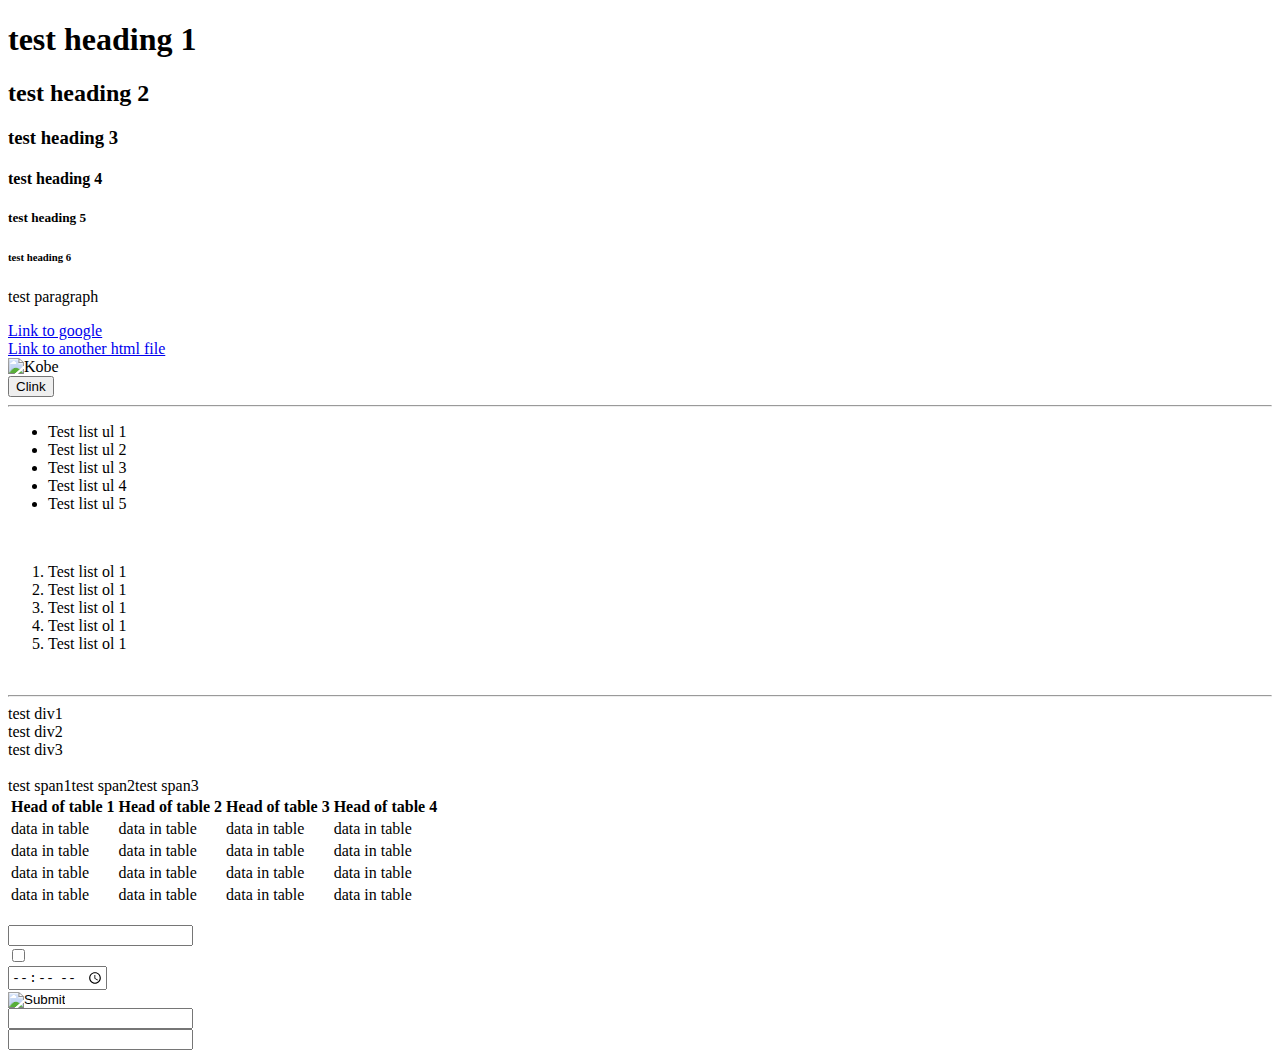
==== index.html @ 31bd6c75 "commit Lab1html" ====
<!DOCTYPE html>
<html lang="en">

<head>
    <meta charset="UTF-8">
    <meta name="viewport" content="width=device-width, initial-scale=1.0">
    <title>Document</title>
</head>

<body>
    <h1> test heading 1</h1>
    <h2> test heading 2</h2>
    <h3> test heading 3</h3>
    <h4> test heading 4</h4>
    <h5> test heading 5</h5>
    <h6> test heading 6</h6>

    <p> test paragraph</p>
    <a href="https://www.google.com/">Link to google</a><br>
    <a href="link.html">Link to another html file</a><br>
    <img src="https://celebrityinsider.org/wp-content/uploads/2020/02/Kobe-Bryant.jpg" width="400" height="300"
        alt="Kobe"><br>
    <button> Clink </button>
    <hr>
    <ul>
        <li>Test list ul 1</li>
        <li>Test list ul 2</li2>
        <li>Test list ul 3</li3>
        <li>Test list ul 4</li4>
        <li>Test list ul 5</li5>
    </ul><br>
    <ol>
        <li>Test list ol 1</li>
        <li>Test list ol 1</li>
        <li>Test list ol 1</li>
        <li>Test list ol 1</li>
        <li>Test list ol 1</li>
    </ol><br>
    <hr />
    <div>test div1</div>
    <div>test div2</div>
    <div>test div3</div><br>
    <span>test span1</span><span>test span2</span><span>test span3</span><br>

    <table>
        <thead>
            <tr>
                <th>Head of table 1</th>
                <th>Head of table 2</th>
                <th>Head of table 3</th>
                <th>Head of table 4</th>
            </tr>
        </thead>
        <tbody>
            <tr>
                <td> data in table </td>
                <td> data in table </td>
                <td> data in table </td>
                <td> data in table </td>
            </tr>
            <tr>
                <td> data in table </td>
                <td> data in table </td>
                <td> data in table </td>
                <td> data in table </td>
            </tr>
            <tr>
                <td> data in table </td>
                <td> data in table </td>
                <td> data in table </td>
                <td> data in table </td>
            </tr>
            <tr>
                <td> data in table </td>
                <td> data in table </td>
                <td> data in table </td>
                <td> data in table </td>
            </tr>
        </tbody>
    </table><br>

    <form action="#">
        <input type="text"><br>
        <input type="checkbox"><br>
        <input type="time"><br>
        <input type="image"><br>
        <input type="email"><br>
        <input type="password"><br>
    </form>


</bod5>
</htm5>
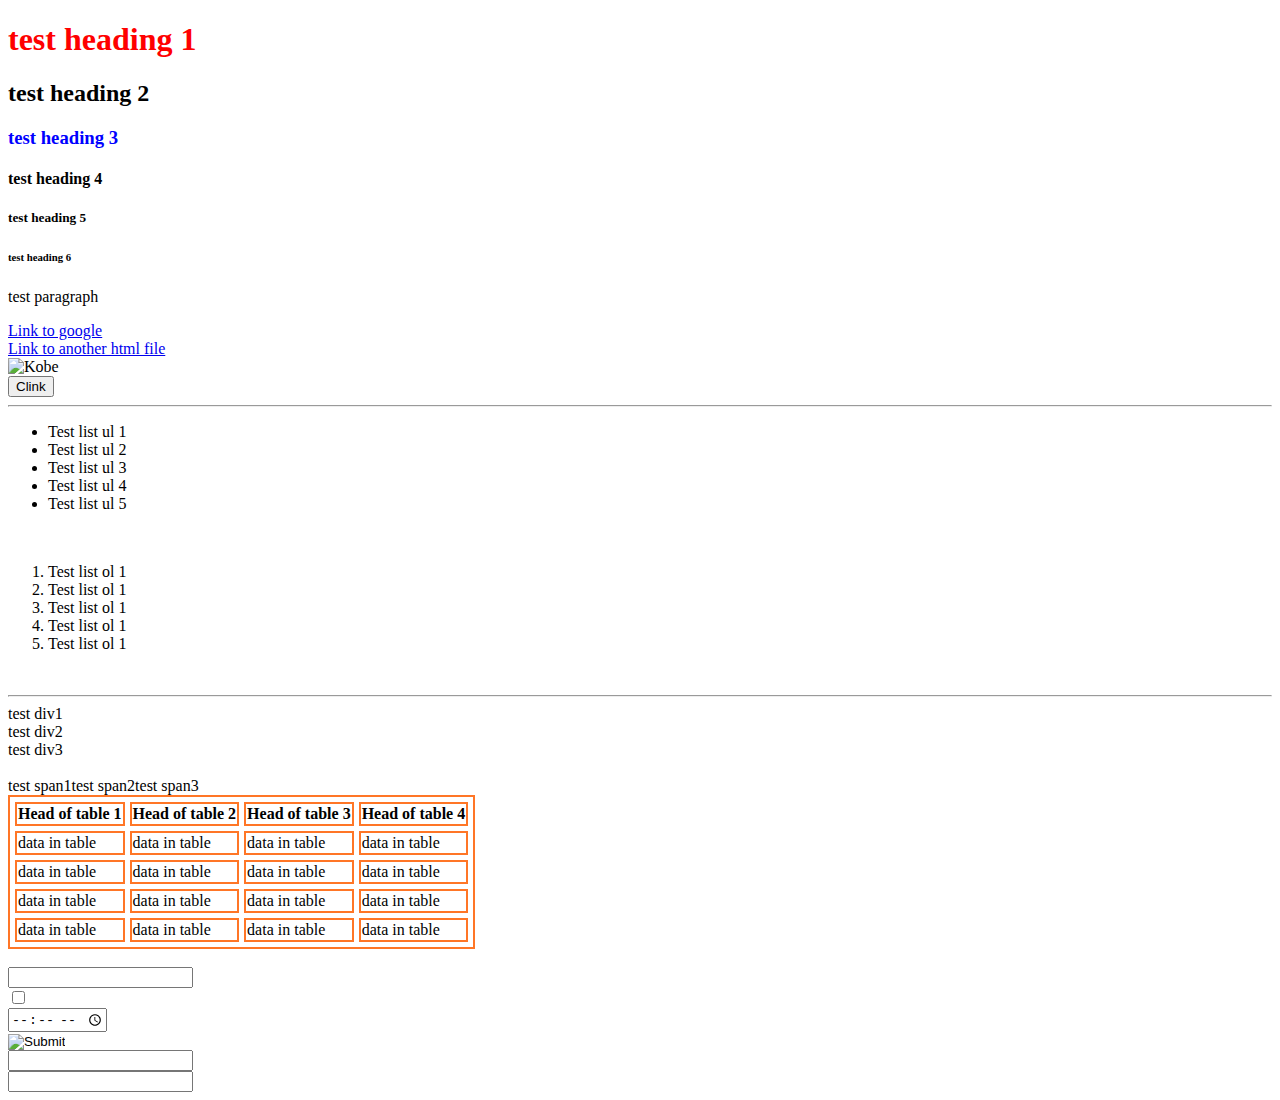
==== commit a3be4be7: "test css" ====
--- a/index.html
+++ b/index.html
@@ -4,13 +4,14 @@
 <head>
     <meta charset="UTF-8">
     <meta name="viewport" content="width=device-width, initial-scale=1.0">
-    <title>Document</title>
+    <title>by Jaruk</title>
+    <link rel="stylesheet" href="css/stlye.css" type="text/css">
 </head>
 
 <body>
-    <h1> test heading 1</h1>
+    <h1 id="idName"> test heading 1</h1>
     <h2> test heading 2</h2>
-    <h3> test heading 3</h3>
+    <h3 class="h3"> test heading 3</h3>
     <h4> test heading 4</h4>
     <h5> test heading 5</h5>
     <h6> test heading 6</h6>
--- a/css/stlye.css
+++ b/css/stlye.css
@@ -0,0 +1,14 @@
+#idName{
+    color: red;
+}
+
+.h3{
+    color: blue;
+}
+
+table,
+td,
+th{
+    border-spacing: 5px;
+    border: 2px solid rgba(255, 107, 21, 0.925);
+}